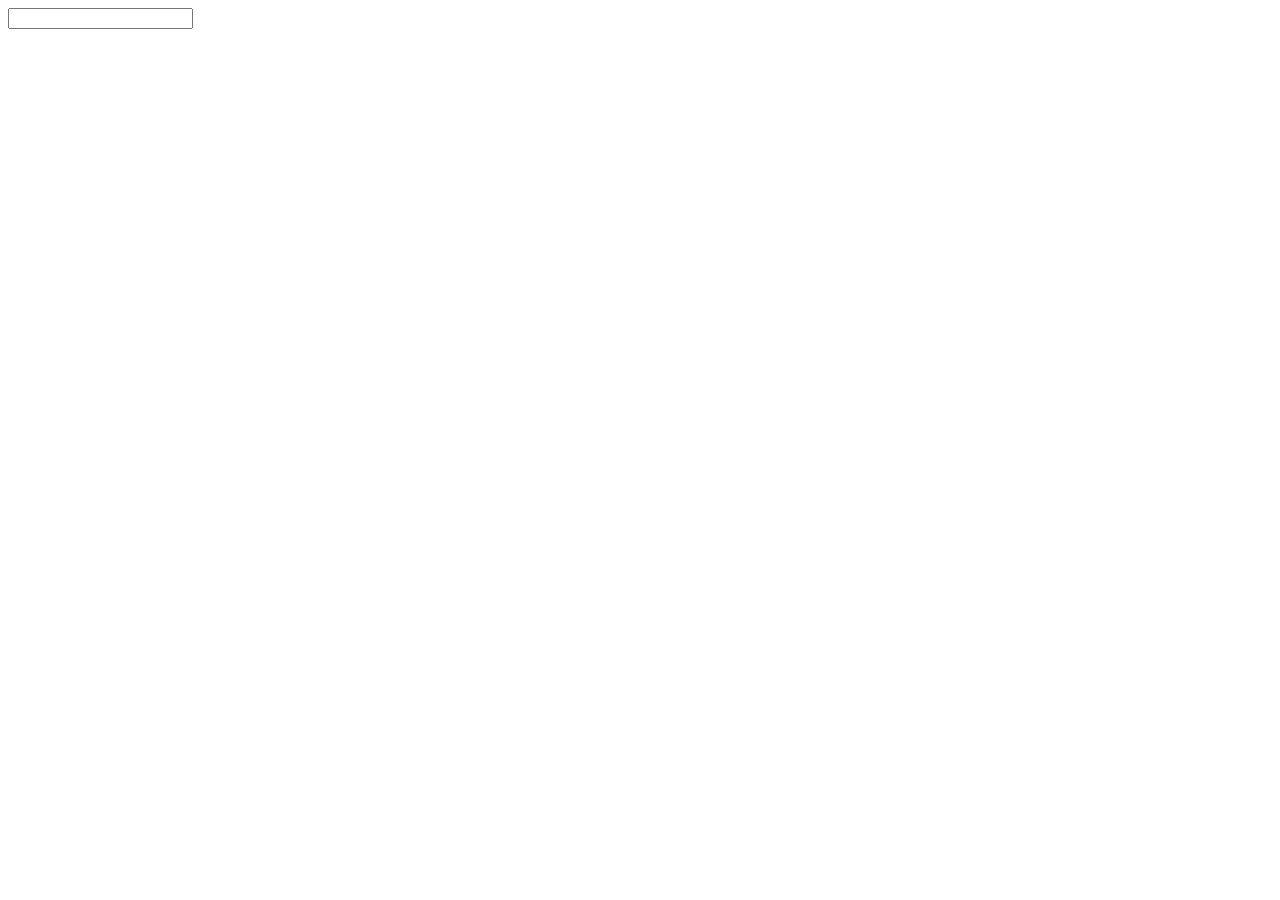
==== client.html @ 86ee316f "added source files" ====
<link rel=stylesheet type=text/css href="http://80.217.154.69:8124/style">
<script src="http://80.217.154.69:8124/socket"></script>
<script> 
    var socket = new io.Socket('80.217.154.69'); 
    socket.connect();

    socket.on(
        'message',
        function(data) {
            document.getElementById('output').innerHTML += "<span>" + data + "</span><br />";
        }
    ) 
    
    function sendData() {
        var element = document.getElementById('field');
        var input = element.value.trim();
        if (input) {
            socket.send(input);
            element.value = '';
        }
    }
</script> 
<html>
    <title>socket.io test</title>
    <body>
        <div id=page>
            <div id=output></div>
            <div id=input>
                <input id=field type=text onkeydown="if (event.keyCode == 13) sendData()">
            </div>
        </div>
    </body>
</html>
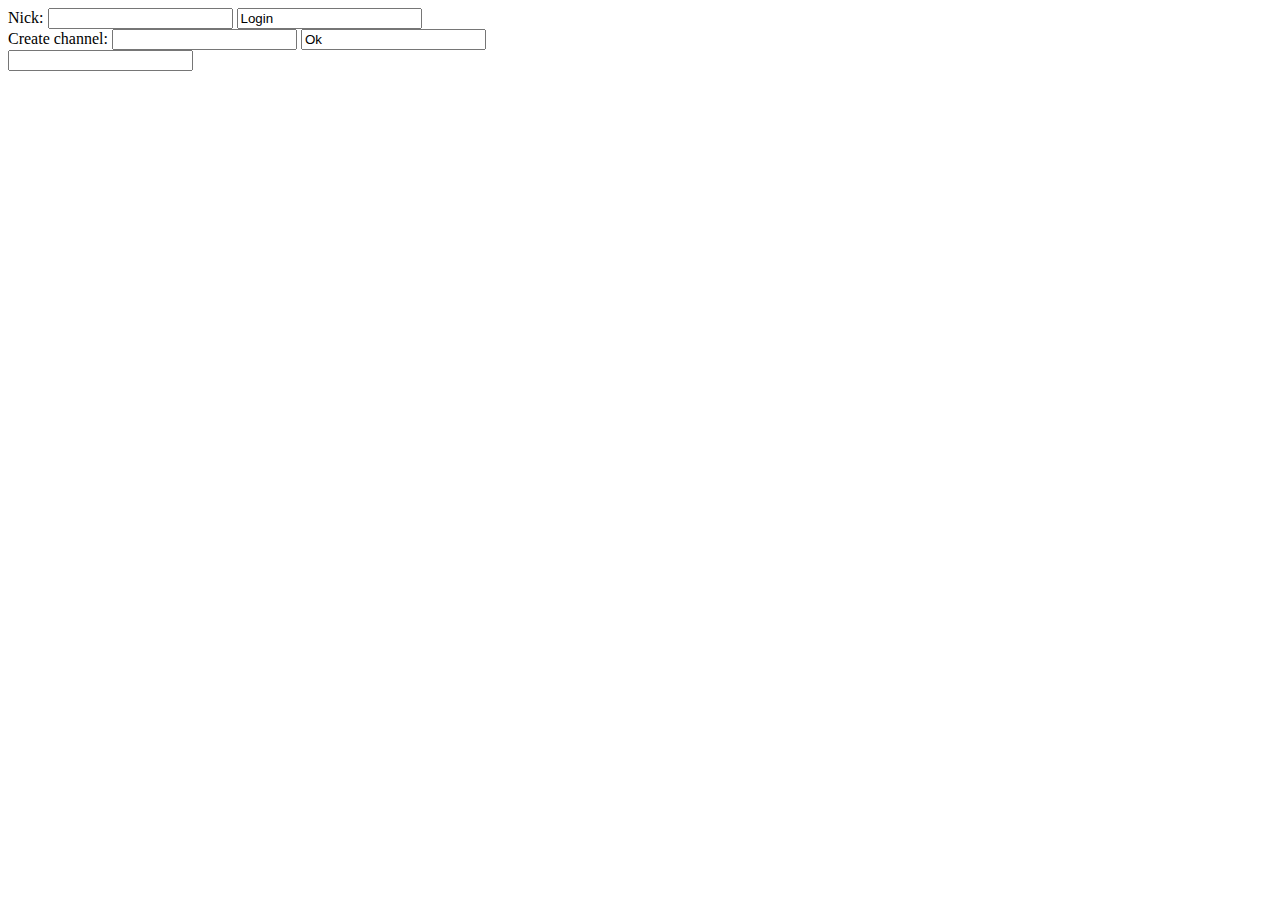
==== commit eee9c4d8: "rewrite, work in progress" ====
--- a/client.html
+++ b/client.html
@@ -1,33 +1,147 @@
-<link rel=stylesheet type=text/css href="http://80.217.154.69:8124/style">
-<script src="http://80.217.154.69:8124/socket"></script>
-<script> 
-    var socket = new io.Socket('80.217.154.69'); 
+<html>
+<head>
+<title></title>
+<link rel=stylesheet type=text/css href="http://hklgd4j:8124/style">
+<script src="http://hklgd4j:8124/socket"></script>
+<script src="http://hklgd4j:8124/jquery.js"></script>
+<script>
+    var username;
+    var nameupdate; //Tmp Holder
+    var channels = []; 
+
+    var socket = new io.Socket('hklgd4j'); 
     socket.connect();
-
     socket.on(
         'message',
         function(data) {
-            document.getElementById('output').innerHTML += "<span>" + data + "</span><br />";
-        }
-    ) 
+	    var data = eval('('+data+')');	            
+	    if(!data) return; //Junkdata
+
+	    var action = data.action;
+	    if(!action) return;
+
+	    if(action == "set_nick") {
+		if(!data.success) {
+			displayError("Nicket upptaget, vänligen välj ett annat");
+			return;
+		}
+		username = nameupdate;
+		return;
+	    }
+
+	    if(action == "channelupdate") {
+		if(data.event == "add") {
+			channels.push(data.channel);
+		}
+		else if(data.event == "remove") {
+			channels.splice(channels.indexOf(data.channel),1);
+		}
+		updateChannels();
+		return;
+	    }
+
+
+/*            var timestamp;
+	    if(info.ts) {
+		 d = new Date(info.ts);	
+		 timestamp = fixTime(d.getHours())+":"+fixTime(d.getMinutes())+":"+fixTime(d.getSeconds());
+	     }
+	     else {
+		timestamp = new Date();
+		timestamp = fixTime(timestamp.getHours)+":"+fixTime(timestamp.getMinutes())+":"+fixTime(timestamp.getSeconds());
+	     }
+	   
+	    if(info.type == "sys") {
+		 document.getElementById('output').innerHTML += "<span class=\"timestamp\">"+timestamp+"</span><span class=\"system_msg\"> ---> " + info.message + "</span><br />";
+	    }
+	    else if(info.type == "usr") {
+		 document.getElementById('output').innerHTML += "<span class=\"timestamp\">"+timestamp+"</span><span class=\"username\">"+ info.user +"</span><span class=\"user_message\">"+ info.message +"</span><br />";
+	    }
+        }*/
+    )
     
+    function fixTime(time) {
+	if(time < 10) return "0"+time; return time;
+    }
+
     function sendData() {
         var element = document.getElementById('field');
         var input = element.value.trim();
         if (input) {
-            socket.send(input);
+            if (input == "/quit") {
+                socket.disconnect();
+                document.getElementById('output').innerHTML += "<span class=\"client_info\">" + "---> you have disconnected" + "</span><br />";
+            } 
+	    else if (input == "/clear"){
+		document.getElementById('output').innerHTML = "";
+	    }
+	    else {
+                socket.send(input);
+            }
             element.value = '';
         }
     }
+
+	function updateChannels() {
+		$("#channellist").hide().html("");
+		if(channels.length == 0) return;
+		var chanList = "<ul>"
+		for(var i=0;i<channels.length;i++) {
+			
+		}
+		
+		
+	}
+	
+	function joinChannel(channel) {
+		if(!channel) return;
+		var cmd = JSON.stringify({"action":"join","channel":channel});
+		socket.send(cmd);
+	}
+
+	function login() {
+		var nick = $('#login_username').val();
+		if(!(nick.trim())) {
+			displayError("Skriv in ett nick!");
+		}
+		var cmd = JSON.stringify({"action":"join_server","nick":nick});	
+		socket.send(cmd);
+		nameupdate = nick;
+	}
+
+	function displayError(error) {
+		if(!error) return;
+		$('#errorframe').hide().text(error).show();
+	}
+
 </script> 
-<html>
-    <title>socket.io test</title>
+    </head>
+
+
     <body>
-        <div id=page>
-            <div id=output></div>
-            <div id=input>
-                <input id=field type=text onkeydown="if (event.keyCode == 13) sendData()">
-            </div>
-        </div>
+	<div id="container">
+			<div id="errorframe"></div>
+			<div id="nickselection">
+				<label for="login_username" id="login_text">Nick:</label>
+				<input type="text" value="" id="login_username" />
+				<input type="buttom" value="Login" onclick="login();" />
+			</div>
+			<div id="channelselection">
+				<div id="channellist" style="display:none;">
+				</div>
+				<div id="channelcreate">
+		                        <label for="create_chan" id="create_chan_text">Create channel:</label>
+	        	                <input type="text" value="" id="create_channel" />
+	                                <input type="buttom" value="Ok" onclick="joinChannel($('#create_channel'));" />	
+				</div>
+
+			</div>
+	        <div id="page">
+        	    <div id="output"></div>
+	            <div id="input">
+        	        <input id="field" type="text" onkeydown="if (event.keyCode == 13) sendData();">
+	            </div>
+	        </div>
+	</div>
     </body>
 </html>
